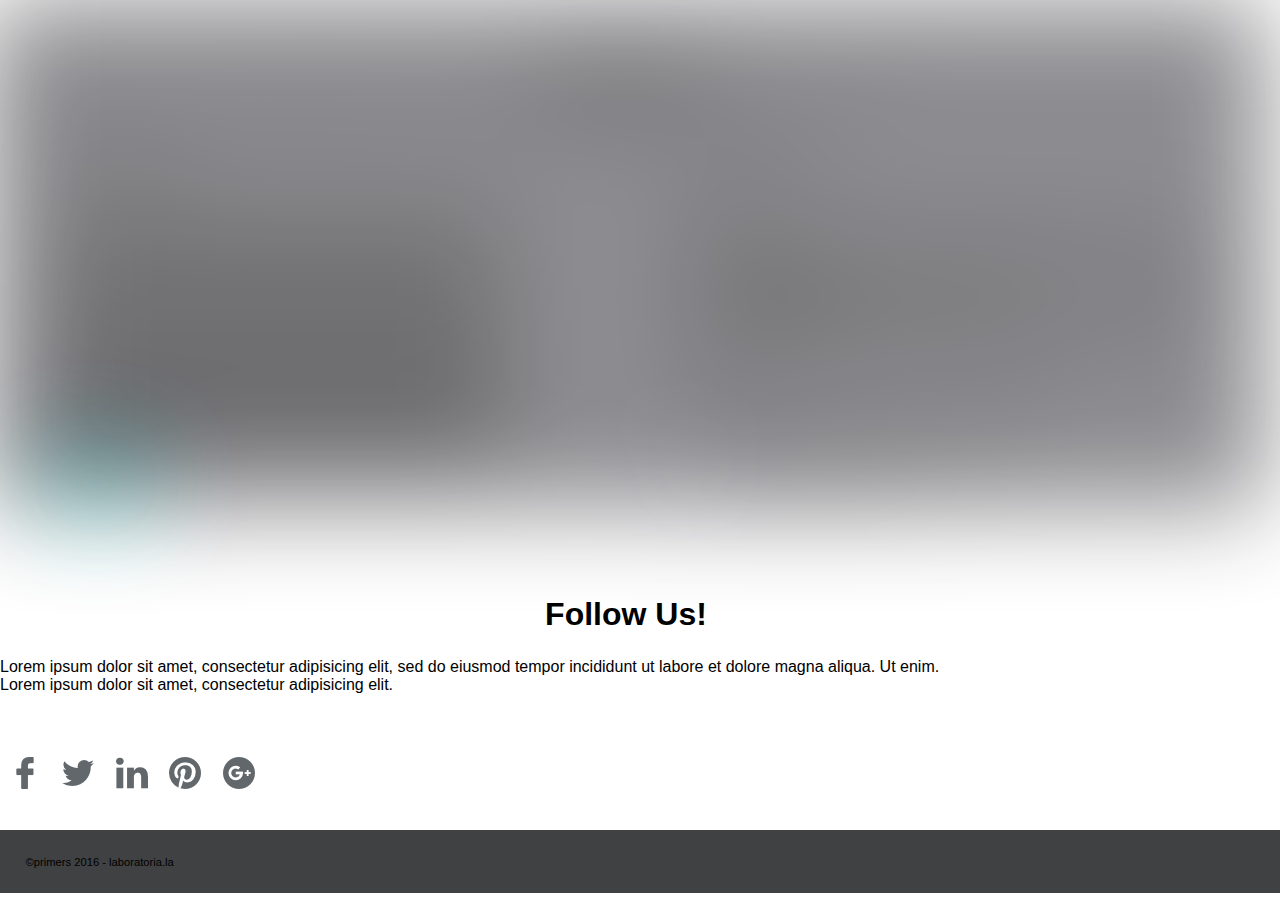
==== contact.html @ 523bef29 "Merge 379313b0a6ffd88dfd674f47fa41902b10dd8868 into 0cd523a8f66d2159969c9559a58ed813914d288f" ====
<!DOCTYPE html>
<html lang="en">
	<head>
	  <meta charset="UTF-8">
	  <meta http-equiv="X-UA-Compatible" content="IE=edge">
	  <title>Contact</title>
	  <link rel="stylesheet" href="http://fonts.googleapis.com/css?family=Open+Sans:300,400,600,700,800">
	  <link rel="stylesheet" href="http://fonts.googleapis.com/css?family=Dosis:300,400,500,600,700">
	  <link rel="stylesheet" type="text/css" href="css/grid-system.css">
	  <link rel="stylesheet" type="text/css" href="css/utilities.css">
	  <link rel="stylesheet" type="text/css" href="css/common.css">
	  <link rel="stylesheet" type="text/css" href="css/main.css">
	</head>
	<body>
			<section><!--seccion contactanos-->
				<div class="fondowork"><!--seccion fondo-->
					<div class="row opac2">
						<div class="col-12">
							<h2 class="contact text-white">Contact Us</h2>
							<p class="pcontact text-white text-center">Lorem ipsum dolor sit amet, consectetur adipisicing elit, sed do eiusmod tempor incididunt ut labore et dolore magna aliqua.</p>
						</div>
					</div>
					<div class="row opac2"><!--formulario-->
						<div class="col-6">
								<h3 class="send text-white f-400">Send Message</h3>		
								<input type="text" id="campo1" name="Email" value="Email" class="mail text-white">
								<input type="text" id="campo2" name="Subject" value="Subject" class="subject text-white">
								<input type="text" id="campo3" name="Message" value="Message" class="mensaje text-white">
								<button class="butsubnit text-white f-400">Subnit</button>
							</div><!--formulario-->
							<div class="col-6"> 
								<h3 class="send text-white f-400">About Us</h3>
								<p class="text-white pabout">Lorem ipsum dolor sit amet, consectetur adipisicing elit, sed do eiusmod
								tempor incididunt<br> ut labore et dolore magna aliqua. Ut enim ad minim veniam,
								quis nostrud exercitation ullamco laboris nisi ut aliquip ex ea<br> commodo
								consequat. Duis aute irure dolor in reprehenderit in voluptate velit esse
								cillum dolore eu<br> fugiat nulla pariatur. Excepteur sint occaecat cupidatat non
								proident, sunt in culpa qui officia deserunt mollit anim id est laborum.</p>
								<h3 class="send text-white f-400">Adress</h3>
								<p class="text-white adress">13 Brant Steet, Burlongton, Ontario, Canada</p>
								<p class="phone text-white">Phone: 0011 222 335 7773</p>
							</div>
					</div>
				</div><!--seccion fondo cierre-->
				<div class="row"><!--seccion follow-->
					<div class="col-12">
						<h2 class="contact">Follow Us!</h2>
						<p class="pportfolio text-center">Lorem ipsum dolor sit amet, consectetur adipisicing elit, sed do eiusmod tempor incididunt ut labore et dolore magna aliqua. Ut enim.<br>Lorem ipsum dolor sit amet, consectetur adipisicing elit.</p>
					</div>
				</div><!--seccion follow cierre-->
				<div class="row">
					<div class="col-12 text-center">
						<img src="iconos/facebook-logo.png" alt="fb logo" class="redes">
						<img src="iconos/twitter-logo-silhouette.png" alt="twitter logo" class="redes">
						<img src="iconos/linkedin-logo.png" alt="in logo" class="redes">
						<img src="iconos/pinterest-round-logo.png" alt="pin logo" class="redes">
						<img src="iconos/google-plus.png" alt="google+ logo" class="redes">
					</div>
				</div>
			</section><!--seccion contactanos cierre-->
			<footer>
				<div class="row">
					<div class="col-12">
						<p class="text-center text-white f-400">©primers 2016 - laboratoria.la</p>
					</div>
				</div>
			</footer>
		</div><!--container fluid cierre-->
	</body>
</html>
---- css/grid-system.css ----
/* GLOBAL */
* {
  box-sizing: border-box;
  margin: 0;
  padding: 0;
 }

/* Grid system */

.container {
  padding-right: 15px;
  padding-left: 15px;
  margin-right: auto;
  margin-left: auto;
}

@media (max-width: 767px) {
	.container {
	    margin:0 !important;
	    padding:0 !important;
	}

	.row {
	    margin:0 !important;
	    padding:0 !important;
	}	
}

@media (max-width: 700px) {
	[class*="col-"] {
		width: 100%;
	}
}

@media (min-width: 768px) {
  .container {
    width: 750px;
  }
}
@media (min-width: 992px) {
  .container {
    width: 970px;
  }
}
@media (min-width: 1200px) {
  .container {
    width: 1170px;
  }
}

.row {
	width: 100%;
	margin-left: -14px;
	margin-right: -14px;
}

.row:before, .row:after{
  content: " ";
  display: table;
}

.row:after {
  clear: both;
}

[class*="col-"] {
	min-height: 7px;
	padding: 0 14px;
	float: left;
}

.col-1 {
	/* (1 / 12) x 100 */
	width: 8.333333%;
} 

.col-2 {
	/* (2 / 12) x 100 */
	width: 16.666667%;
} 

.col-3 {
	/* (3 / 12) x 100 */
	width: 25%;
} 

.col-4 {
	/* (4 / 12) x 100 */
	width: 33.333333%;
}

.col-5 {
	/* (5 / 12) x 100 */
	width: 41.666667%;
}

.col-6 {
	/* (6 / 12) x 100 */
	width: 50%;
} 

.col-7 {
	/* (7 / 12) x 100 */
	width: 58.333333%;
}

.col-8 {
	/* (8 / 12) x 100 */
	width: 66.666667%;
}

.col-9 {
	/* (9 / 12) x 100 */
	width: 75%;
}

.col-10 {
	/* (10 / 12) x 100 */
	width: 83.333333%;
}

.col-11 {
	/* (11 / 12) x 100 */
	width: 91.666667%;
}

.col-12 {
	/* (12 / 12) x 100 */
	width: 100%;
}
---- css/common.css ----
/*home*/
.fondo{
	background-image: url("../img/background/hero.jpg");
	height: 600px;
	background-repeat: no-repeat;
	background-position: center;
	opacity: 0.99;
	background-size: 100%;
}
.opac{
	background-color: rgba(0, 0, 9, 0.5);
	height: 600px;
}
.logoprimes{
	margin:  5% 20%;
}
.estrella{
	margin: 10% 0% 0% 0%;
}
.primes{
	font-family: helvetica;
	margin: 0% 0% 0% 1%; 
	padding:  0% -30%;
	font-size: 250%;
	display: inline;
}
.menhome{
	margin: 5% 0% 0% 50%;
}
.men1{
	color: #0FA8A8;
	padding: 2%;
	display: inline-block;
	font-family: helvetica;
}
.men{
	display: inline-block;
	font-family: helvetica;
	padding: 2%;
}
/*seccion portafolio*/
.fondoport{
	background-color: #F2F2F2;
}
.portfolio, .contact{
	font-weight: 700;
	text-align: center;
	margin: 4% 0% 2% 0%;
	font-size: 200%;
	font-family: helvetica;
}
.pportfolio, .pcontact{
	font-size: 100%;
	margin-bottom: 2%;
	font-family: helvetica;
}
.botonmenpor{
	padding: .8%;
	background-color: #0FA8A8;
	border: none;	
}
.botonmenpor2{
	padding: .8%;
	background-color: white;
	border: none;
}
.menport{
	text-align: center;
	display: inline-block;
}
.fondoblanco{
	background-color: white;
	width: 76%;
	height: 50%;
	margin: 5% 0% 5% 14%;	
}
.imgport{
	padding: 1.7%;
	align: center;
}
.titport{
	font-family: helvetica;
	font-size: 150%;
}
.subtiport{
	font-family: helvetica;
	margin-bottom: 2%;
}
.botonload{
	padding: 1.2%;
	background-color: black;
	border: none;
	font-size: 100%;
	margin: 0% 0% 1% 47%;
}
/*seccion contact us*/
.fondowork{
	background-image: url("../img/background/contactus.jpg");
	height: 546px;
	background-repeat: no-repeat;
	background-position: center;
	background-size: 100%;
	opacity: 0.9;
	filter: blur(50px);
}
.opac2{
	background-color: rgba(0, 0, 9, 0.5);
}
.send{
	margin: 2% 0% 5% 8%;
	font-size: 120%;
	font-family: helvetica;
}
/*seccion formulario*/
.mail, .subject, .mensaje{	
	display: block;
	width: 450px;
	font-size: 100%;
	margin: 2% 0% 0% 8%;
	padding: 2% 0% 2% 2%;
	background-color: black;
	opacity: 0.3;
	border: none;
}
.mensaje{
	padding: 2% 0% 15% 2%;	
}
.butsubnit{
	padding: 1.8% 4%;
	background-color: #0FA8A8;
	border: none;
	margin: 2% 0% 0% 8%;
	font-size: 100%;
}
/*seccion about us*/
.pabout{
	font-size: 100%;
	margin: 0% 0% 5% 8%;
	font-family: helvetica;
}
.phone{
	background-image: url("../iconos/phone-receiver.png");
	background-repeat: no-repeat;
	font-family: helvetica;
	margin: 0% 0% 2% 8%; 
	padding:  0% 5%;
}
.adress{
	font-family: helvetica;
	background-image: url("../iconos/placeholder.png");
	background-repeat: no-repeat;
	margin: 0% 0% 2% 8%; 
	padding:  0% 5%;
}
/*seccion follow us*/
.redes{
	margin: 3% 0.7%;
}
/*footer*/
footer{
	height: 50%;
	background-color: #3F4142;
	padding: 2%;
	font-family: helvetica;
	font-size: 70%;
}
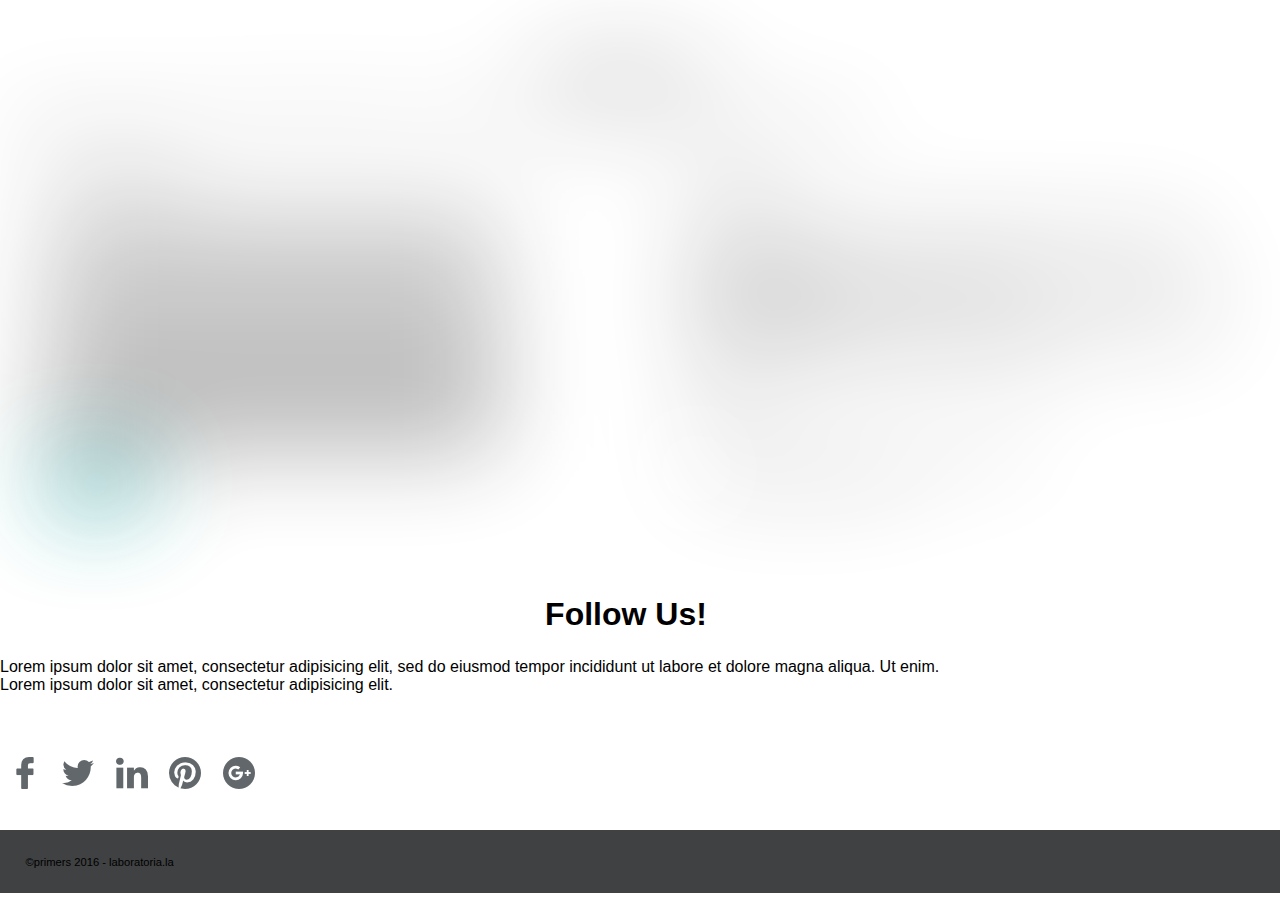
==== commit 2ee5e3a5: "agrego seccion de contacto completa con formulario y estilo" ====
--- a/contact.html
+++ b/contact.html
@@ -14,13 +14,13 @@
 	<body>
 			<section><!--seccion contactanos-->
 				<div class="fondowork"><!--seccion fondo-->
-					<div class="row opac2">
+					<div class="row">
 						<div class="col-12">
 							<h2 class="contact text-white">Contact Us</h2>
 							<p class="pcontact text-white text-center">Lorem ipsum dolor sit amet, consectetur adipisicing elit, sed do eiusmod tempor incididunt ut labore et dolore magna aliqua.</p>
 						</div>
 					</div>
-					<div class="row opac2"><!--formulario-->
+					<div class="row"><!--formulario-->
 						<div class="col-6">
 								<h3 class="send text-white f-400">Send Message</h3>		
 								<input type="text" id="campo1" name="Email" value="Email" class="mail text-white">
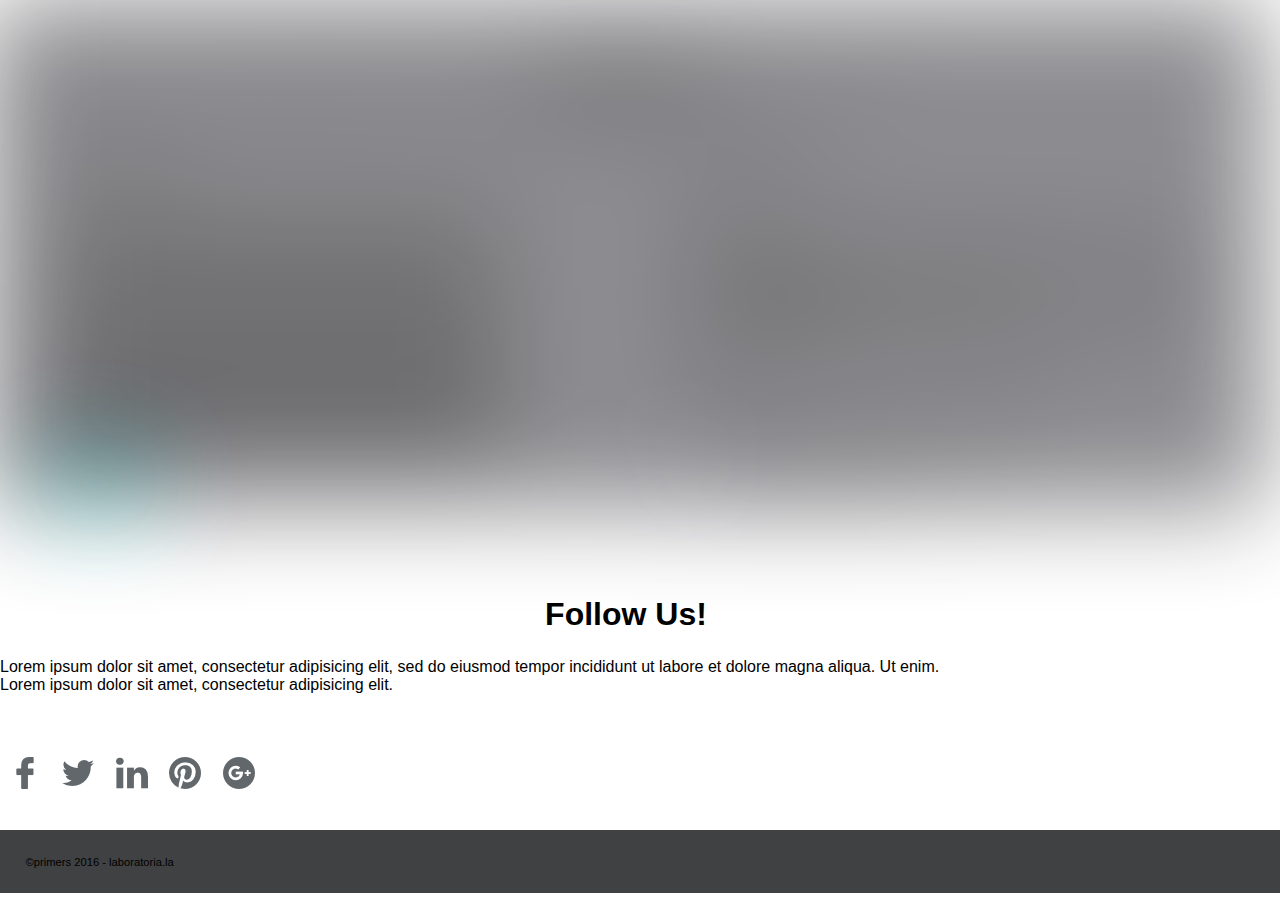
==== commit f4553aeb: "agregue opacidad de imagen en el fondo del formulario" ====
--- a/contact.html
+++ b/contact.html
@@ -14,13 +14,13 @@
 	<body>
 			<section><!--seccion contactanos-->
 				<div class="fondowork"><!--seccion fondo-->
-					<div class="row">
+					<div class="row opac2">
 						<div class="col-12">
 							<h2 class="contact text-white">Contact Us</h2>
 							<p class="pcontact text-white text-center">Lorem ipsum dolor sit amet, consectetur adipisicing elit, sed do eiusmod tempor incididunt ut labore et dolore magna aliqua.</p>
 						</div>
 					</div>
-					<div class="row"><!--formulario-->
+					<div class="row opac2"><!--formulario-->
 						<div class="col-6">
 								<h3 class="send text-white f-400">Send Message</h3>		
 								<input type="text" id="campo1" name="Email" value="Email" class="mail text-white">
